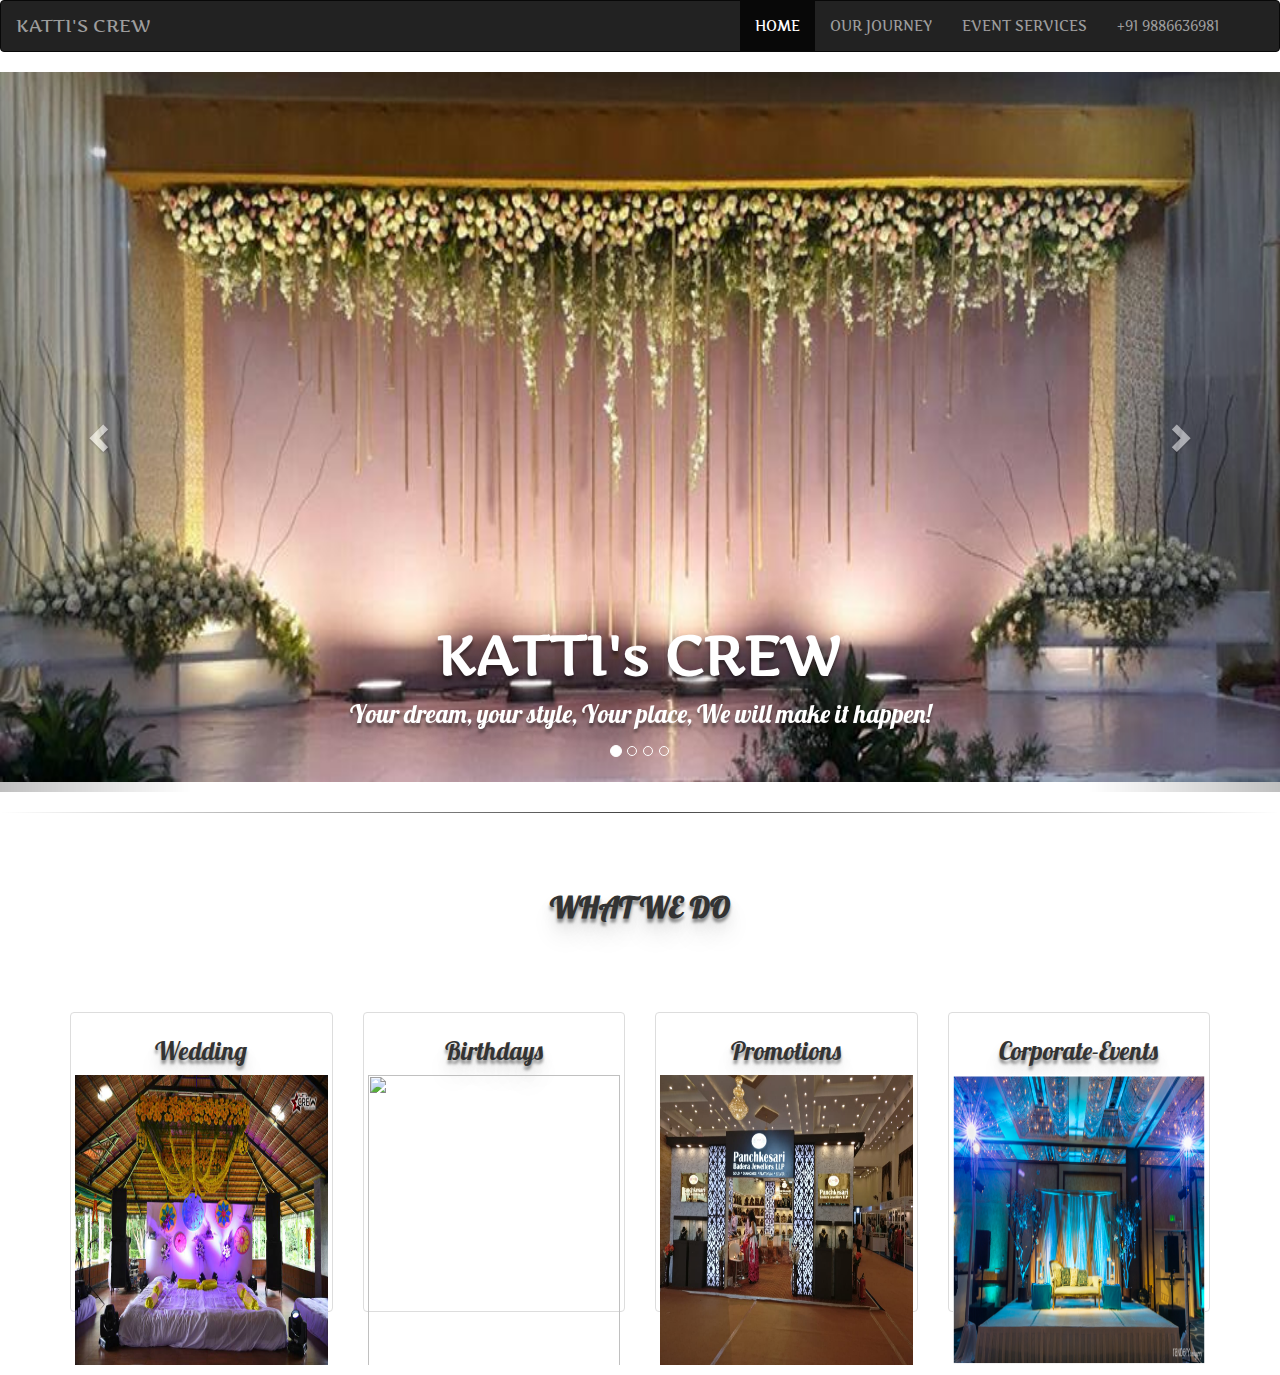
==== index.html @ 28dd9d29 "Add files via upload" ====
<DOCTYPE! HTML>
<head>
	<title> KATTIs CREW</title>
	<link rel="stylesheet" href="https://maxcdn.bootstrapcdn.com/bootstrap/3.3.7/css/bootstrap.min.css" integrity="sha384-BVYiiSIFeK1dGmJRAkycuHAHRg32OmUcww7on3RYdg4Va+PmSTsz/K68vbdEjh4u" crossorigin="anonymous">

    <link href="https://fonts.googleapis.com/css?family=Artifika|Kaushan+Script|Lato:400,400i,700i|Lobster|Pacifico|Playfair+Display:400,700i" rel="stylesheet"> 

	<link rel="stylesheet" href="https://use.fontawesome.com/releases/v5.2.0/css/all.css" integrity="sha384-hWVjflwFxL6sNzntih27bfxkr27PmbbK/iSvJ+a4+0owXq79v+lsFkW54bOGbiDQ" crossorigin="anonymous">

  <link href="https://fonts.googleapis.com/css?family=Abril+Fatface|Anton|Gravitas+One" rel="stylesheet">

  <link href="https://fonts.googleapis.com/css?family=Pacifico" rel="stylesheet">


	<link rel="stylesheet" type="text/css" href="katticrew.css">
	
</head>

<body>

	
	 
<nav class="navbar navbar-inverse">
  <div class="container-fluid">
    <!-- Brand and toggle get grouped for better mobile display -->
    <div class="navbar-header">
      <button type="button" class="navbar-toggle collapsed" data-toggle="collapse" data-target="#bs-example-navbar-collapse-1" aria-expanded="false">
        <span class="sr-only">Toggle navigation</span>
        <span class="icon-bar"></span>
        <span class="icon-bar"></span>
        <span class="icon-bar"></span>
      </button>
      <a class="navbar-brand" href="#"><i class="far fa-star-half"></i>KATTI's CREW</a>
    </div>

    <!-- Collect the nav links, forms, and other content for toggling -->
    <div class="collapse navbar-collapse" id="bs-example-navbar-collapse-1">
      <ul class="nav navbar-nav">
    
          </ul>
        </li>
      </ul>
      
      <ul class="nav navbar-nav navbar-right">
        <li class="Lobsternav active"><a href="file:///C:/Users/OMC/Desktop/udemy/08_ImageBlog2/photoGrid.html">Home</a></li>
        <li class="Lobsternav"><a href="#">Our Journey</a></li>
        <li class="Lobsternav"><a href="#">Event Services</a></li>
        <li><a href="#"><i class="fas fa-phone"></i>+91 9886636981</a></li>
        <li><a href="https://www.facebook.com/katticrew/"><i class="fab fa-facebook icon-3x"></i></a></li>
      <!--/*<li><a href="https://www.instagram.com"><i class="fas fa-camera-retro"></i></a></li> -->
        
      </ul>
    </div><!-- /.navbar-collapse -->
  </div><!-- /.container-fluid -->
</nav>



<div id="myCarousel" class="carousel slide" data-ride="carousel">
  <!-- Indicators -->
  <ol class="carousel-indicators">
    <li data-target="#myCarousel" data-slide-to="0" class="active"></li>
    <li data-target="#myCarousel" data-slide-to="1"></li>
    <li data-target="#myCarousel" data-slide-to="2"></li>
     <li data-target="#myCarousel" data-slide-to="3"></li>
  </ol>

  <!-- Wrapper for slides -->
  <div class="carousel-inner myimages">
    <div class="item active">
      <!--     <img src="snip-weding.jpg" alt="Chania" width=100% height=40%"> -->
      <img src="wedding.jpg" alt="Chicago" width=100% height=40%">
      <div class="carousel-caption">
        <h2 class="white">KATTI's CREW</h2>
        <p class="yourplace">Your dream, your style, Your place, We will make it happen!</p>
      </div>
      
    </div>

    <div class="item">
      <img src="other-party.jpg" alt="Chicago" width=100% height=50%">
      <div class="carousel-caption">
        <h3>Home Party, Thirtahalli</h3>
        <p>Happy clients, Happy Us</p>
      </div>
    </div>

       <div class="item">
      <img src="birthday2.jpg" alt="Chicago" width=100% height=50%">
      <div class="carousel-caption">
        <h3>Birthday, Bangalore</h3>
        <p>Thank you, Bangalore!</p>
      </div>
    </div>


    <div class="item">
      <img src="promotions1.jpg" alt="New York" width=100% height=50%">
      <div class="carousel-caption">
        <h3>Promotion Event,Shimoga</h3>
        <p>Your success, Our Happiness!</p>
      </div>
    </div>
  </div>

  <!-- Left and right controls -->
  <a class="left carousel-control" href="#myCarousel" data-slide="prev">
    <span class="glyphicon glyphicon-chevron-left"></span>
    <span class="sr-only">Previous</span>
  </a>
  <a class="right carousel-control" href="#myCarousel" data-slide="next">
    <span class="glyphicon glyphicon-chevron-right"></span>
    <span class="sr-only">Next</span>
  </a>
</div> 


<!--
<div class="container">
	<div class="jumbotron">
  <div id="content">
  	<div class="row">
					
					<div class="col-lg-12 col-sm-12">
				
					</div>
	</div>
		

  <h1 class="white">KATTI's CREW</h1>
	<h3>Your dream, your style, Your place, We will make it happen!</h3>
	 </div>
</div>

</div>
 
 </div>

-->

<!--   <div class="style-one"><i class="far fa-star"></i><i class="far fa-star"></i><i class="far fa-star"></i></div> -->
 <hr class="style-one">



  <div class="jumbotron">
 
     <h4 class="whatwedo"> What We Do </h4>
    </div>
 
 </div>




<div class="container">

 <div class="row">

      <div class="col-lg-3 col-sm-6">
        <div class="thumbnail myclass">
          <h2 class="Lobster"> Wedding </h2>
          <img src="wedding5.jpg">
        </div>
      </div>

      <div class="col-lg-3 col-sm-6">
        <div class="thumbnail myclass">
          <h2 class="Lobster"> Birthdays</h2>
          <img src="Birthday.jpg">
        </div>
      </div>

      <div class="col-lg-3 col-sm-6">
        <div class="thumbnail myclass">
          <h2 class="Lobster"> Promotions </h2>
          <img src="promotions2.jpg">
        </div>
      </div>

      <div class="col-lg-3 col-sm-6">
        <div class="thumbnail myclass">
          <h2 class="Lobster"> Corporate-Events</h2>
          <img src="weddingonline1.jpg">
        </div>
      </div>

     
</div>


	
 <!--<h4>YOUR DREAM, YOUR STYLE, YOUR PLACE. WE'LL MAKE IT HAPPEN!</h4> -->


	<script src="https://code.jquery.com/jquery-3.3.1.js"  integrity="sha256-2Kok7MbOyxpgUVvAk/HJ2jigOSYS2auK4Pfzbm7uH60=" crossorigin="anonymous"></script>

	<script src="https://maxcdn.bootstrapcdn.com/bootstrap/3.3.7/js/bootstrap.min.js" integrity="sha384-Tc5IQib027qvyjSMfHjOMaLkfuWVxZxUPnCJA7l2mCWNIpG9mGCD8wGNIcPD7Txa" crossorigin="anonymous"></script>  
	<!--<script type="text/javascript" src="katticrew.js"></script> -->

</body>
---- katticrew.css ----
body
{
	/*background-image: url(wedding11.jpg);
	background-size: cover;
    background-position: center; 
    line-height: 0;*/
}
#content
{
	padding-top: 20px;
	text-align: center;
}

a:hover
{
	color:red;
}

a
{
	font-family: 'Artifika', serif;
	text-transform: uppercase;
	font-weight: 500;
	color: white;

}


.navbar
{
	
	font-family: 'Artifika', serif;
	text-transform: uppercase;
	font-weight: 500;
	color: white;
	
}

.navbar, .navbar-inverse
{
	padding:0;
}

.carousel-inner>.item>a>img, .carousel-inner>.item>img, .img-responsive, .thumbnail a>img, .thumbnail>img 
{
    display: block;
    max-width: 100%;
    height: 80%;
    padding-bottom: 10px;
}

/*.carousel slide
{
	padding-bottom: 0;
}

.carousel-inner>.item>a>img, .carousel-inner>.item>img
{
	line-height: 0;
}*/

.thumbnail>img, .myclass
{
	display: block;
	height: 300px;
	max-width: 100%;
	line-height: 1.42857143;
	    margin-right: auto;
    margin-left: auto;
}



/*.jumbotron {
    margin-bottom: 0px;
    background-image: url(jumboback.png);
    background-position: center;
    background-size: cover;
    background-repeat: no-repeat;
    color: white;
    text-shadow: black 0.3em 0.3em 0.3em;
}*/

.jumbotron {
    background: none
}



h1
{
	font-family:'Lato', sans-serif;
}

.Lobsternav
{
	font-family: 'Artifika', serif;
	text-transform: uppercase;
	font-weight: 500;
	color: white;
	
}

.Lobster
{
	font-size: 25px;
	text-align: center;
	font-family: 'Lobster', cursive;
	text-shadow: 0px 4px 3px rgba(0,0,0,0.4),
                 0px 8px 13px rgba(0.1,0.1,0.1,0.1),
                 0px 18px 23px rgba(0,0,0,0.1);
}

.white
{
	font-family: 'Artifika', serif;
	color: white;
	font-weight: 700;
	font-size: 4em;
	text-shadow: 0px 4px 3px rgba(0,0,0,0.4),
                 0px 8px 13px rgba(0,0,0,0.1),
                 0px 18px 23px rgba(0,0,0,0.1);
}

h3
{
	font-family: 'Lobster', cursive;
	color: white;

}

.yourplace
{
	font-size: 25px;
	font-family: 'Lobster', cursive;
	color: white;
	text-shadow: 0px 4px 3px rgba(0,0,0,0.4),
                 0px 8px 13px rgba(0.1,0.1,0.1,0.1),
                 0px 18px 23px rgba(0,0,0,0.1);

}


hr.style-one {
padding: 0;
border: none;
height: 1px;
background-image: -webkit-linear-gradient(left, rgba(0,0,0,0), rgba(0,0,0,0.75), rgba(0,0,0,0));
background-image: -moz-linear-gradient(left, rgba(0,0,0,0), rgba(0,0,0,0.75), rgba(0,0,0,0));
background-image: -ms-linear-gradient(left, rgba(0,0,0,0), rgba(0,0,0,0.75), rgba(0,0,0,0));
background-image: -o-linear-gradient(left, rgba(0,0,0,0), rgba(0,0,0,0.75), rgba(0,0,0,0));
color: #333;
text-align: center;
}

hr.style-one:after {
content:" ";
display: inline-block;
position: relative;
top: -2.1em;
font-size: 1.5em;
padding: 19px 1.75em;
background:url(image/star2.png) no-repeat scroll center;
background-size: 90px 90px;
height: 50px;
}

.whatwedo
{


font-family:'Lobster', cursive;
	text-transform: uppercase;
	font-weight: 600;
	font-size: 30px;

	text-align: center;
	text-shadow: 0px 4px 3px rgba(0,0,0,0.4),
                 0px 8px 13px rgba(0.1,0.1,0.1,0.1),
                 0px 18px 23px rgba(0,0,0,0.1);
}

img {
	width: 100%;
}


hr.style-seven { overflow: visible; /* For IE */ height: 30px; border-style: solid; border-color: black; border-width: 1px 0 0 0; border-radius: 20px; } hr.style-seven:before { /* Not really supposed to work, but does */ display: block; content: ""; height: 30px; margin-top: -31px; border-style: solid; border-color: black; border-width: 0 0 1px 0; border-radius: 20px; }
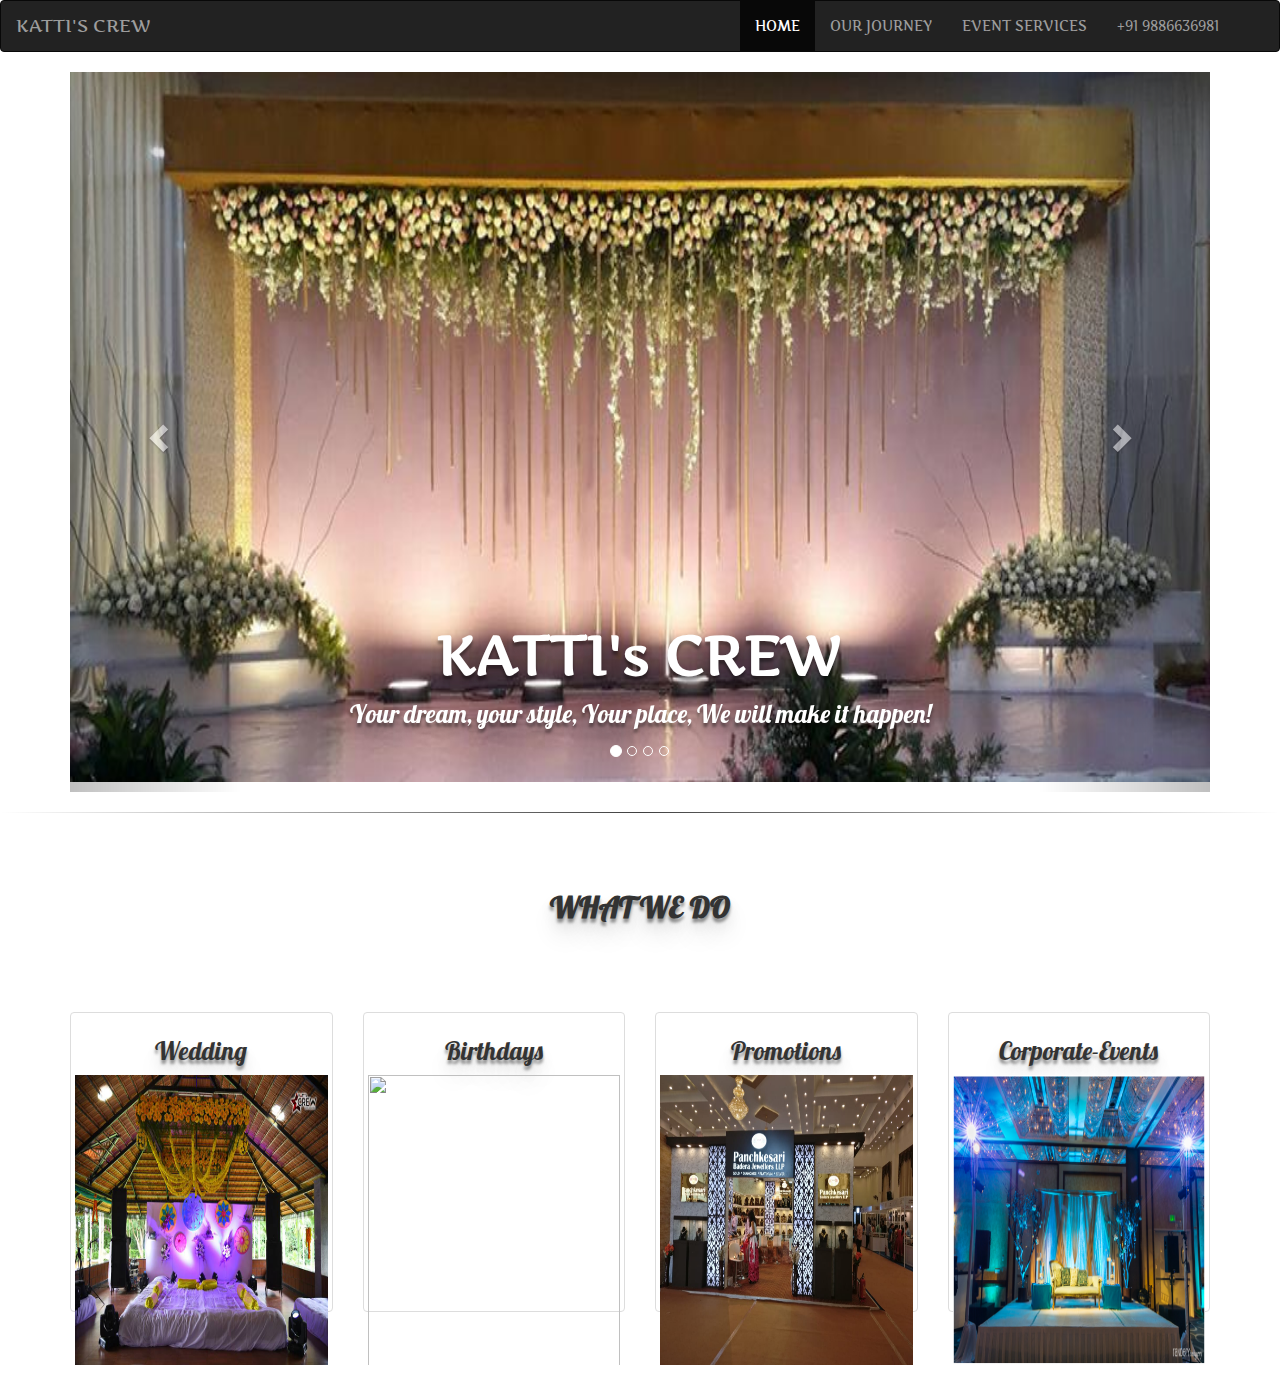
==== commit b7b4c637: "Update index.html" ====
--- a/index.html
+++ b/index.html
@@ -55,7 +55,7 @@
 </nav>
 
 
-
+<div class="container">
 <div id="myCarousel" class="carousel slide" data-ride="carousel">
   <!-- Indicators -->
   <ol class="carousel-indicators">
@@ -92,6 +92,7 @@
         <p>Thank you, Bangalore!</p>
       </div>
     </div>
+				  
 
 
     <div class="item">
@@ -113,6 +114,7 @@
     <span class="sr-only">Next</span>
   </a>
 </div> 
+</div>
 
 
 <!--
@@ -198,4 +200,4 @@
 	<script src="https://maxcdn.bootstrapcdn.com/bootstrap/3.3.7/js/bootstrap.min.js" integrity="sha384-Tc5IQib027qvyjSMfHjOMaLkfuWVxZxUPnCJA7l2mCWNIpG9mGCD8wGNIcPD7Txa" crossorigin="anonymous"></script>  
 	<!--<script type="text/javascript" src="katticrew.js"></script> -->
 
-</body>+</body>
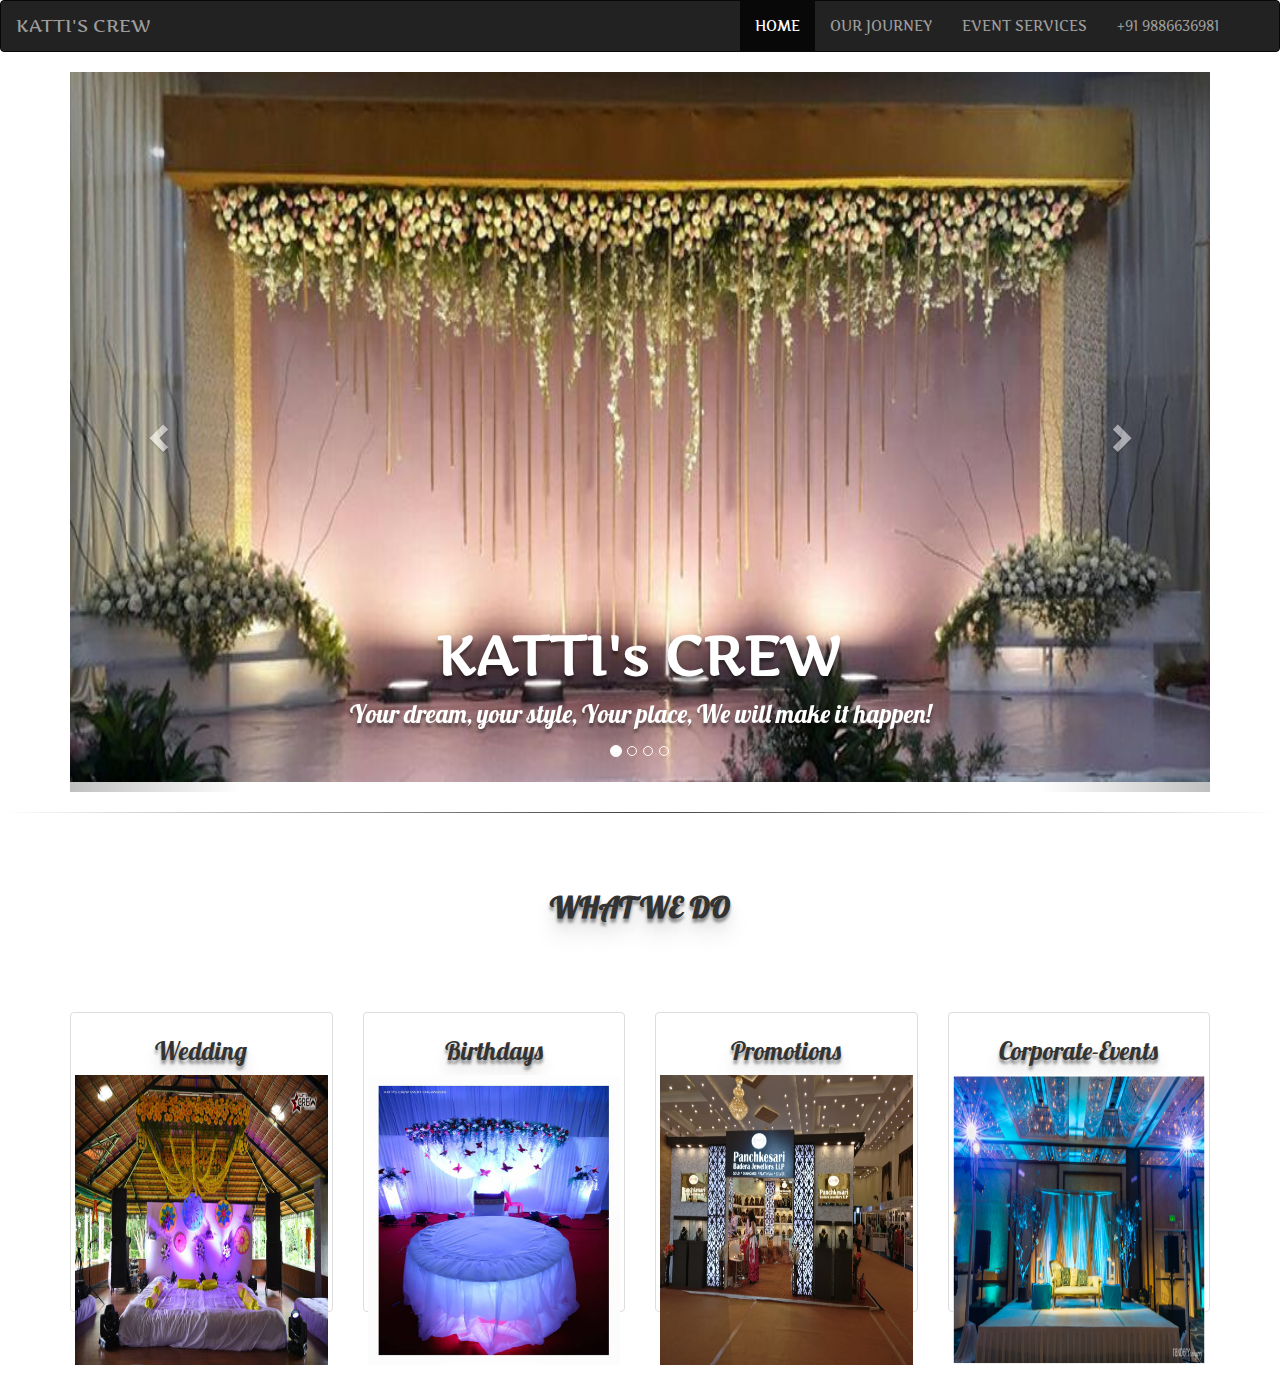
==== commit 93885ab5: "Update index.html" ====
--- a/index.html
+++ b/index.html
@@ -13,6 +13,8 @@
 
 
 	<link rel="stylesheet" type="text/css" href="katticrew.css">
+	
+	<meta name="viewport" content="width=device-width, initial-scale=1">
 	
 </head>
 
@@ -169,7 +171,7 @@
       <div class="col-lg-3 col-sm-6">
         <div class="thumbnail myclass">
           <h2 class="Lobster"> Birthdays</h2>
-          <img src="Birthday.jpg">
+          <img src="birthday.jpg">
         </div>
       </div>
 
